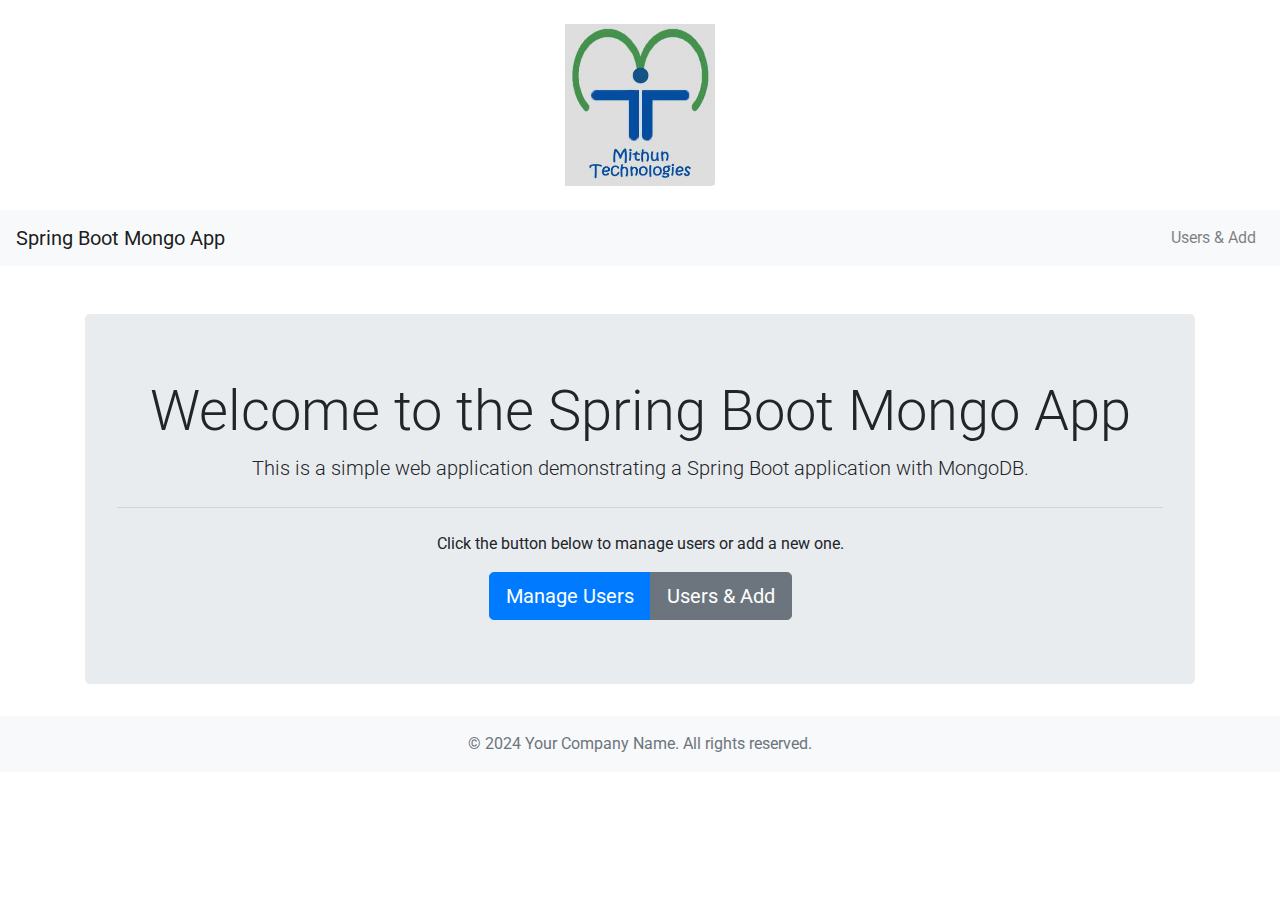
==== src/main/resources/templates/index.html @ 21544bc7 "fixed" ====
<!DOCTYPE html>
<html lang="en">
<head>
    <meta charset="UTF-8">
    <meta name="viewport" content="width=device-width, initial-scale=1.0">
    <title>Spring Boot Mongo App</title>
    <link href="https://stackpath.bootstrapcdn.com/bootstrap/4.5.2/css/bootstrap.min.css" rel="stylesheet">
    <link href="https://fonts.googleapis.com/css?family=Roboto:300,400,500,700&display=swap" rel="stylesheet">
    <link rel="stylesheet" href="/styles.css">
    <script src="https://code.jquery.com/jquery-3.5.1.slim.min.js"></script>
    <script src="https://cdn.jsdelivr.net/npm/@popperjs/core@2.9.2/dist/umd/popper.min.js"></script>
    <script src="https://stackpath.bootstrapcdn.com/bootstrap/4.5.2/js/bootstrap.min.js"></script>
</head>
<body>
    <!-- Logo Section -->
    <div class="container mt-4 text-center">
        <img src="mithunlogo.jpg" alt="Mithun Logo" class="img-fluid" style="max-width: 150px;">
    </div>

    <nav class="navbar navbar-expand-lg navbar-light bg-light mt-4">
        <a class="navbar-brand" href="/">Spring Boot Mongo App</a>
        <button class="navbar-toggler" type="button" data-toggle="collapse" data-target="#navbarNav" aria-controls="navbarNav" aria-expanded="false" aria-label="Toggle navigation">
            <span class="navbar-toggler-icon"></span>
        </button>
        <div class="collapse navbar-collapse" id="navbarNav">
            <ul class="navbar-nav ml-auto">
                <li class="nav-item">
                    <a class="nav-link" href="/usersAndAdd">Users & Add</a>
                </li>
            </ul>
        </div>
    </nav>

    <div class="container mt-5">
        <div class="jumbotron text-center">
            <h1 class="display-4">Welcome to the Spring Boot Mongo App</h1>
            <p class="lead">This is a simple web application demonstrating a Spring Boot application with MongoDB.</p>
            <hr class="my-4">
            <p>Click the button below to manage users or add a new one.</p>
            <!-- Button Group for Center Alignment -->
            <div class="btn-group" role="group" aria-label="Manage and Add Users">
                <a class="btn btn-primary btn-lg" href="/usersAndAdd" role="button">Manage Users</a>
                <a class="btn btn-secondary btn-lg" href="/usersAndAdd" role="button">Users & Add</a>
            </div>
        </div>
    </div>

    <footer class="footer mt-auto py-3 bg-light">
        <div class="container text-center">
            <span class="text-muted">© 2024 Your Company Name. All rights reserved.</span>
        </div>
    </footer>
</body>
</html>
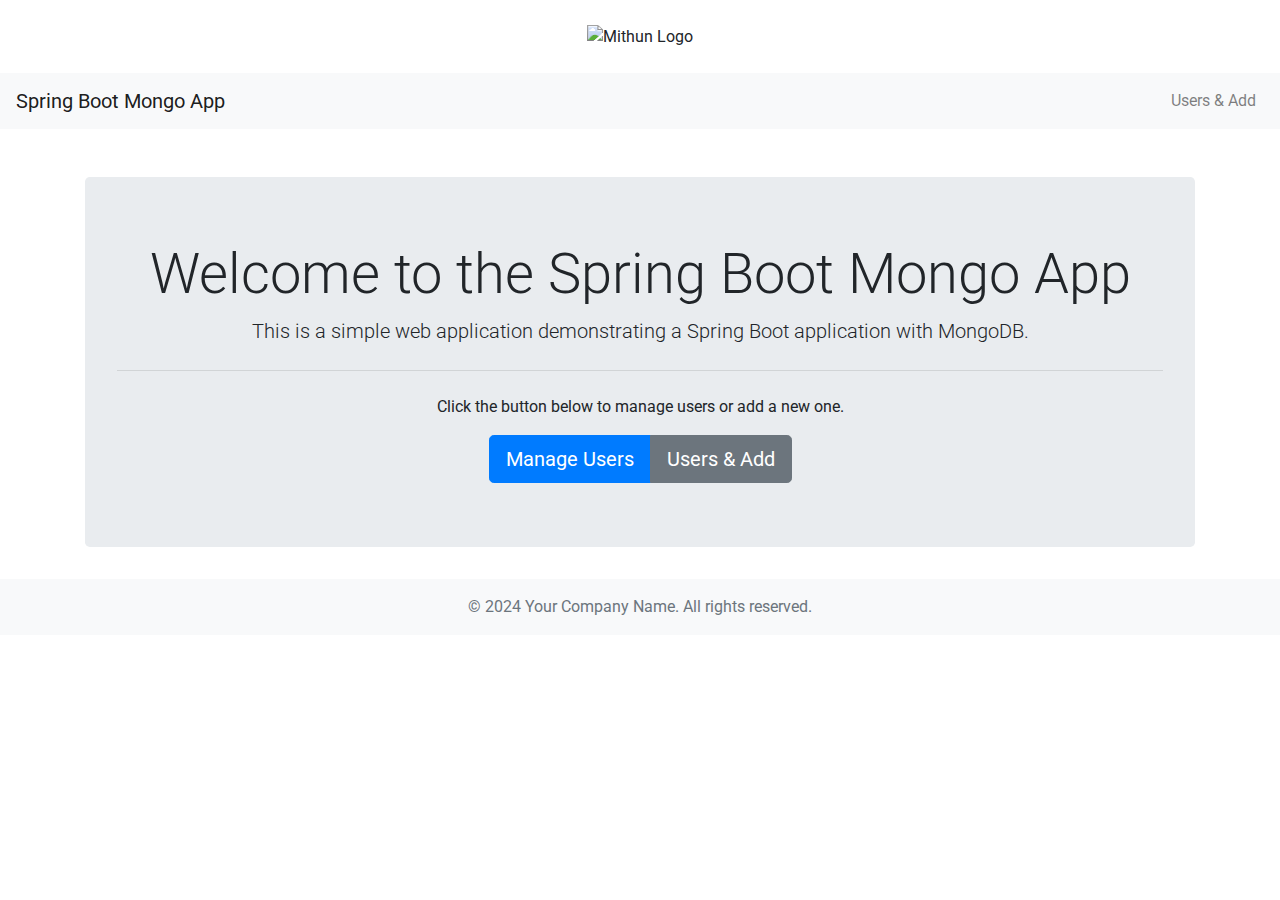
==== commit 25a22a0d: "fixed" ====
--- a/src/main/resources/templates/index.html
+++ b/src/main/resources/templates/index.html
@@ -14,7 +14,7 @@
 <body>
     <!-- Logo Section -->
     <div class="container mt-4 text-center">
-        <img src="mithunlogo.jpg" alt="Mithun Logo" class="img-fluid" style="max-width: 150px;">
+        <img src="templates/mithunlogo.jpg" alt="Mithun Logo" class="img-fluid" style="max-width: 150px;">
     </div>
 
     <nav class="navbar navbar-expand-lg navbar-light bg-light mt-4">
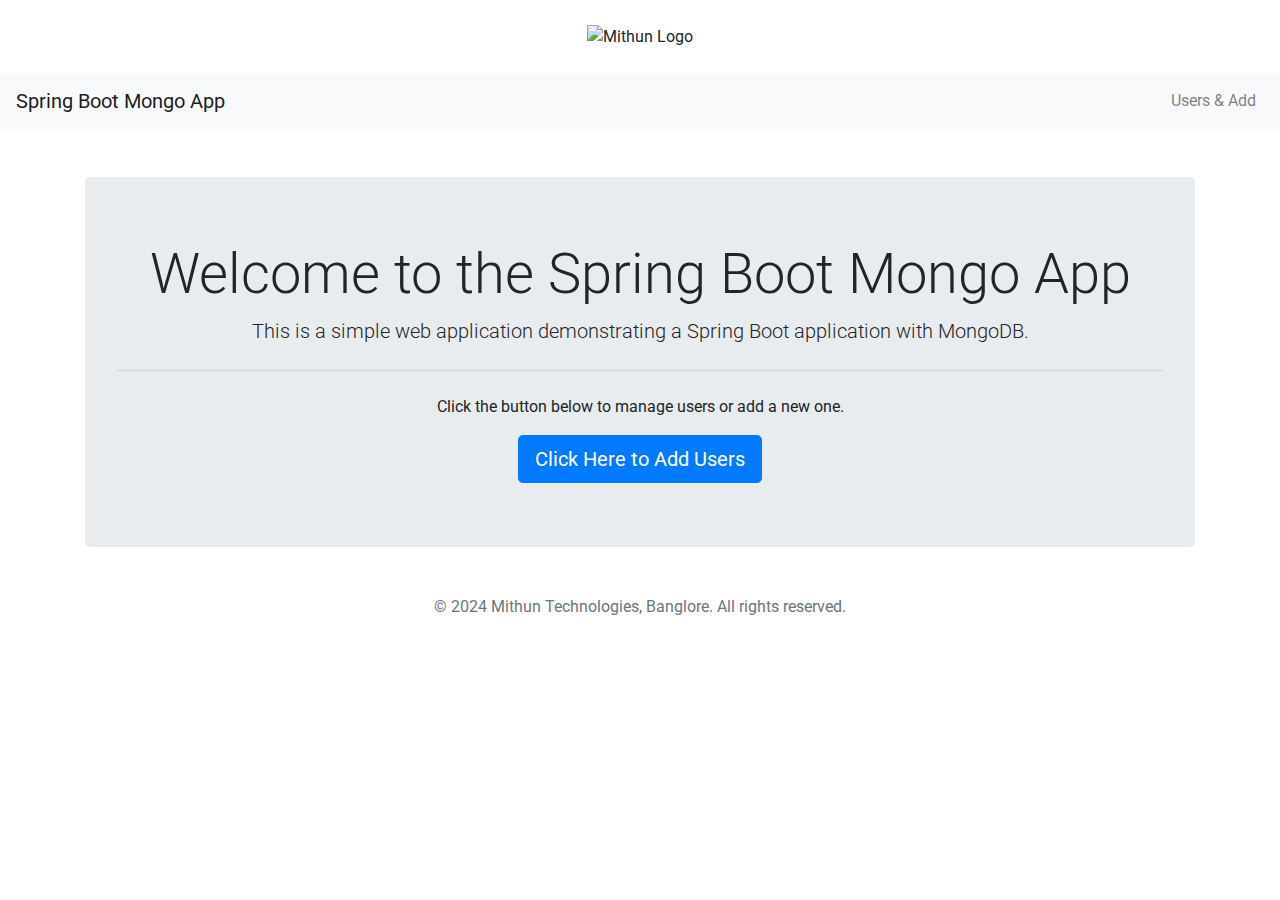
==== commit 3b3803f7: "updated" ====
--- a/src/main/resources/templates/index.html
+++ b/src/main/resources/templates/index.html
@@ -14,7 +14,7 @@
 <body>
     <!-- Logo Section -->
     <div class="container mt-4 text-center">
-        <img src="templates/mithunlogo.jpg" alt="Mithun Logo" class="img-fluid" style="max-width: 150px;">
+        <img src="/mithunlogo.jpg" alt="Mithun Logo" class="img-fluid" style="max-width: 150px;">
     </div>
 
     <nav class="navbar navbar-expand-lg navbar-light bg-light mt-4">
@@ -39,16 +39,17 @@
             <p>Click the button below to manage users or add a new one.</p>
             <!-- Button Group for Center Alignment -->
             <div class="btn-group" role="group" aria-label="Manage and Add Users">
-                <a class="btn btn-primary btn-lg" href="/usersAndAdd" role="button">Manage Users</a>
-                <a class="btn btn-secondary btn-lg" href="/usersAndAdd" role="button">Users & Add</a>
+                <a class="btn btn-primary btn-lg" href="/usersAndAdd" role="button">Click Here to Add Users</a>
             </div>
         </div>
     </div>
 
-    <footer class="footer mt-auto py-3 bg-light">
+    <footer class="footer mt-auto py-3">
         <div class="container text-center">
-            <span class="text-muted">© 2024 Your Company Name. All rights reserved.</span>
+            <span class="text-muted">© 2024 Mithun Technologies, Banglore. All rights reserved.</span>
         </div>
     </footer>
+    
+    
 </body>
 </html>
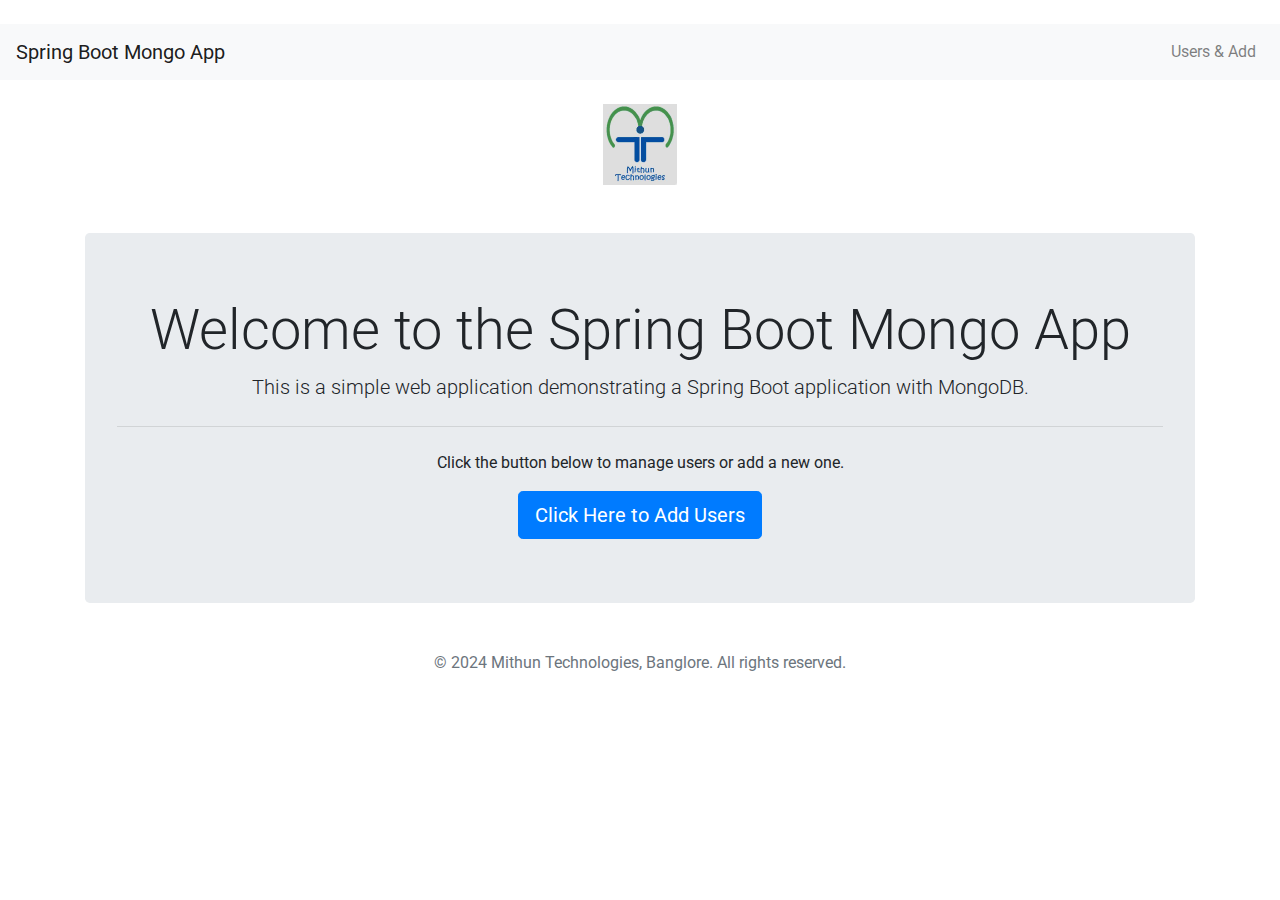
==== commit 3a6cdf32: "updated" ====
--- a/src/main/resources/templates/index.html
+++ b/src/main/resources/templates/index.html
@@ -13,9 +13,6 @@
 </head>
 <body>
     <!-- Logo Section -->
-    <div class="container mt-4 text-center">
-        <img src="/mithunlogo.jpg" alt="Mithun Logo" class="img-fluid" style="max-width: 150px;">
-    </div>
 
     <nav class="navbar navbar-expand-lg navbar-light bg-light mt-4">
         <a class="navbar-brand" href="/">Spring Boot Mongo App</a>
@@ -30,6 +27,10 @@
             </ul>
         </div>
     </nav>
+
+    <div class="container mt-4 text-center">
+        <img src="mithunlogo.jpg" alt="Mithun Logo" class="img-fluid" style="max-width: 75px;">
+    </div>
 
     <div class="container mt-5">
         <div class="jumbotron text-center">
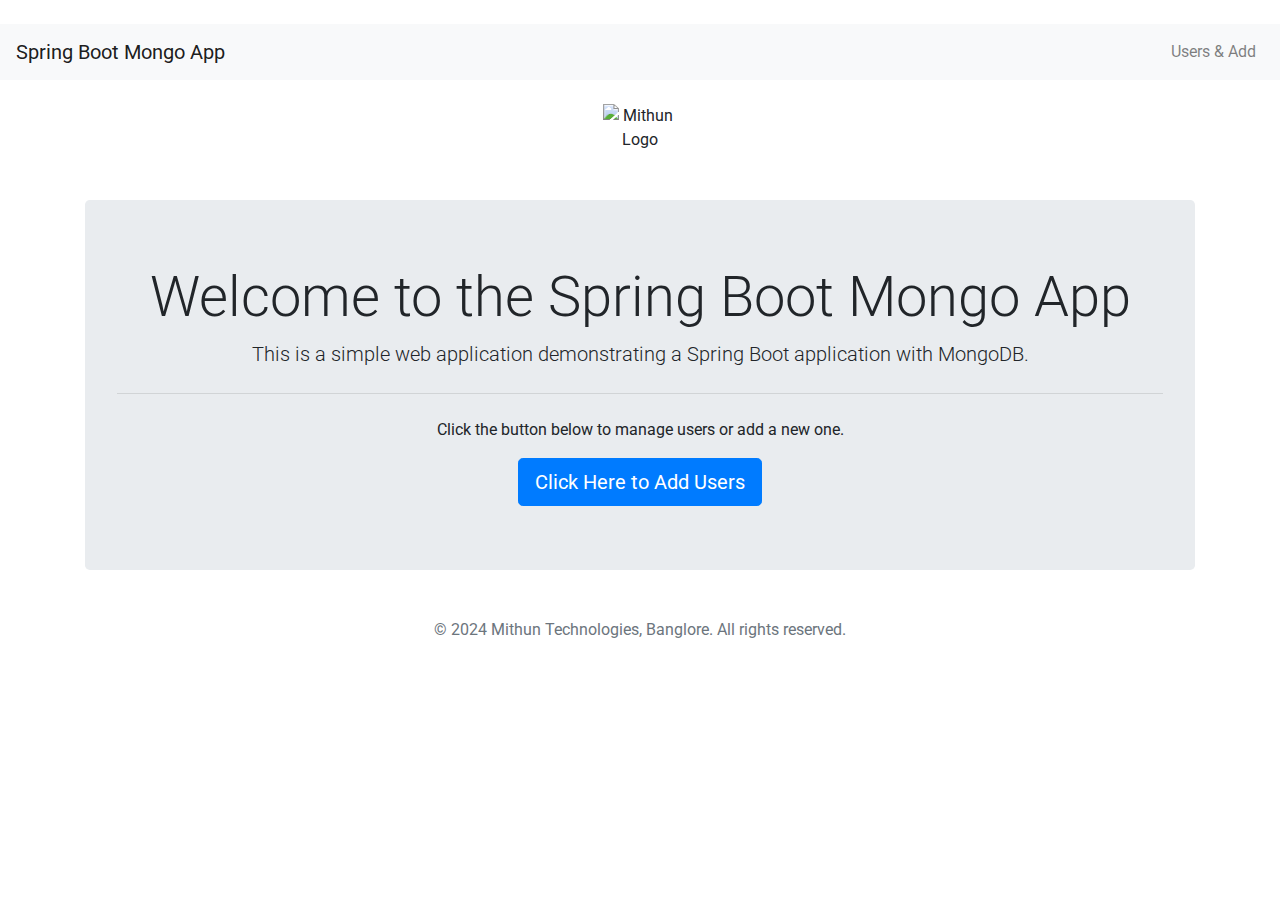
==== commit 6d2f4acf: "updated" ====
--- a/src/main/resources/templates/index.html
+++ b/src/main/resources/templates/index.html
@@ -29,7 +29,7 @@
     </nav>
 
     <div class="container mt-4 text-center">
-        <img src="mithunlogo.jpg" alt="Mithun Logo" class="img-fluid" style="max-width: 75px;">
+        <img src="/mithunlogo.jpg" alt="Mithun Logo" class="img-fluid" style="max-width: 75px;">
     </div>
 
     <div class="container mt-5">
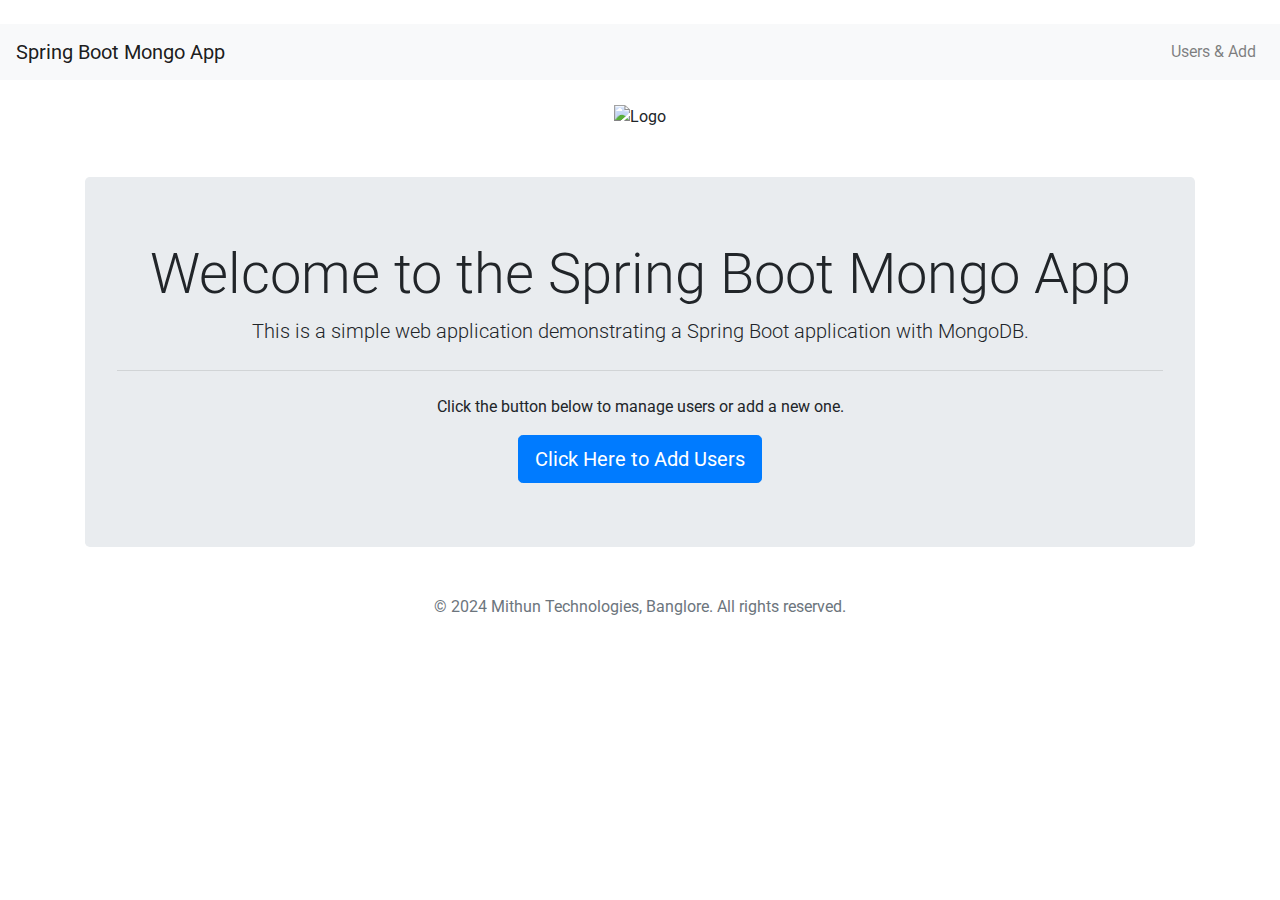
==== commit 56a5ed0f: "updated" ====
--- a/src/main/resources/templates/index.html
+++ b/src/main/resources/templates/index.html
@@ -29,7 +29,7 @@
     </nav>
 
     <div class="container mt-4 text-center">
-        <img src="/mithunlogo.jpg" alt="Mithun Logo" class="img-fluid" style="max-width: 75px;">
+        <img th:src="@{/logo.png}" alt="Logo" />
     </div>
 
     <div class="container mt-5">
